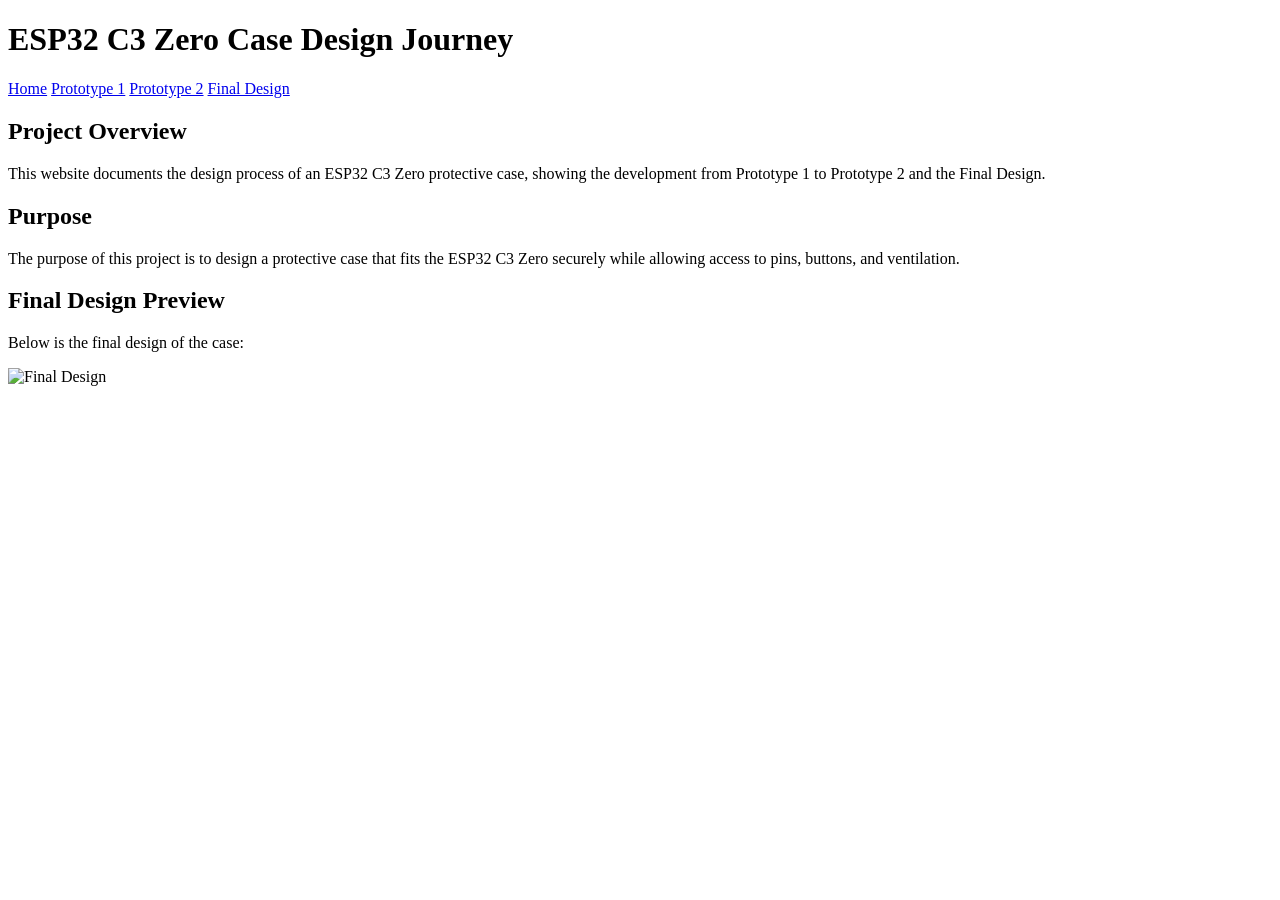
==== index.html @ 3f864452 "First website upload" ====
<!DOCTYPE html>
<html>

<head>
    <title>ESP32 C3 Case Design</title>
    <link rel="stylesheet" href="CSS/style.css">
</head>

<body>

<header>
    <h1>ESP32 C3 Zero Case Design Journey</h1>

    <nav>
        <a href="index.html">Home</a>
        <a href="prototype1.html">Prototype 1</a>
        <a href="prototype2.html">Prototype 2</a>
        <a href="final.html">Final Design</a>
    </nav>
</header>

<main>

    <h2>Project Overview</h2>

    <p>
        This website documents the design process of an ESP32 C3 Zero protective case, showing the development from Prototype 1 to Prototype 2 and the Final Design.
    </p>

    <h2>Purpose</h2>

    <p>
        The purpose of this project is to design a protective case that fits the ESP32 C3 Zero securely while allowing access to pins, buttons, and ventilation.
    </p>

    <h2>Final Design Preview</h2>

    <p>Below is the final design of the case:</p>

    <img src="images/final.png" alt="Final Design">

</main>

</body>

</html>
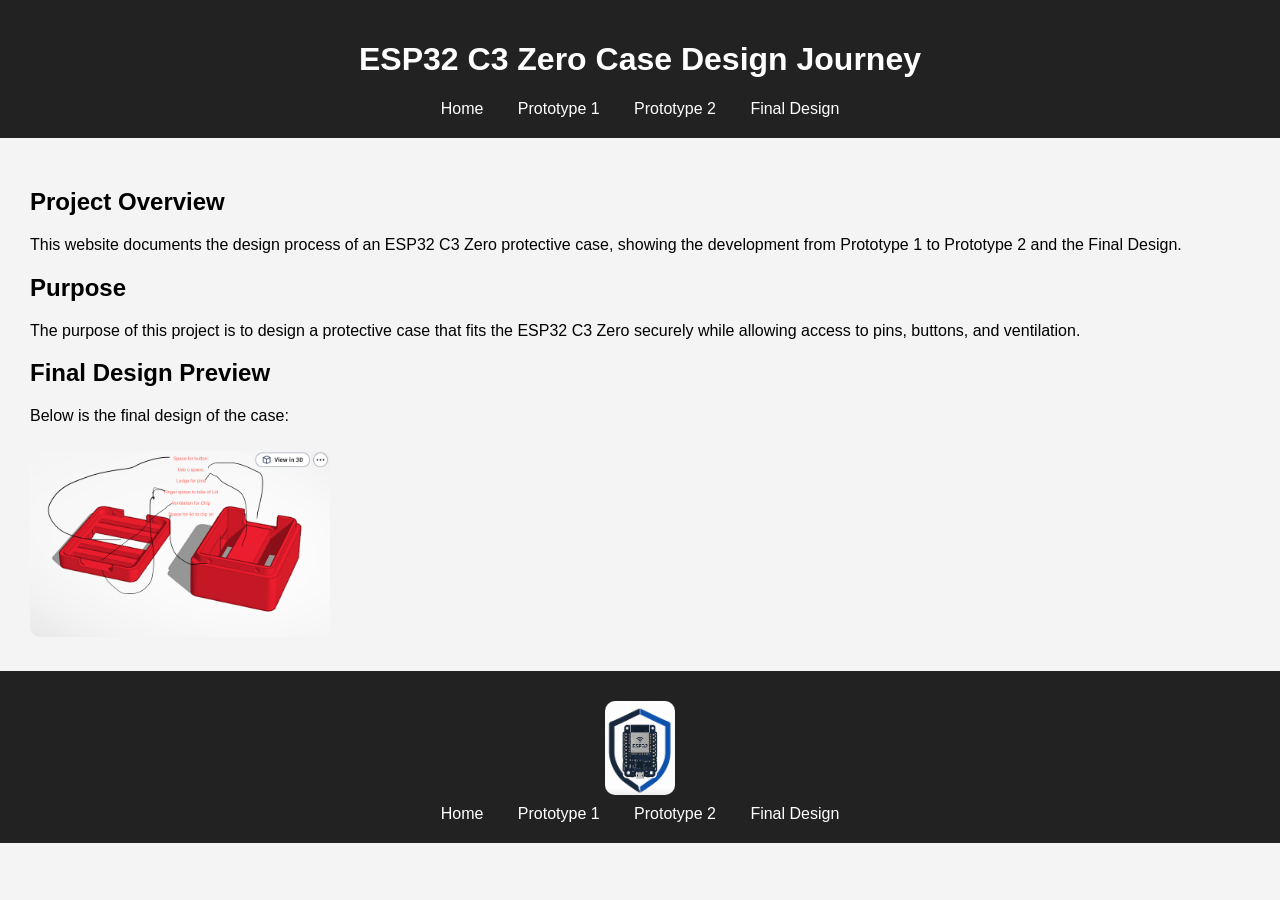
==== commit a70e4e58: "Add files via upload" ====
--- a/index.html
+++ b/index.html
@@ -43,4 +43,19 @@
 
 </body>
 
-</html>+</html>
+
+<header>
+
+  <a href="index.html">
+    <img src="images/logo.png" class="logo" alt="logo">
+  </a>
+
+  <nav>
+    <a href="index.html">Home</a>
+    <a href="prototype1.html">Prototype 1</a>
+    <a href="prototype2.html">Prototype 2</a>
+    <a href="final.html">Final Design</a>
+  </nav>
+
+</header>
--- a/CSS/style.css
+++ b/CSS/style.css
@@ -0,0 +1,51 @@
+body {
+    font-family: Arial, sans-serif;
+    margin: 0;
+    background: #f4f4f4;
+}
+
+header {
+    background: #222;
+    color: white;
+    padding: 20px;
+    text-align: center;
+}
+
+nav {
+    margin-top: 10px;
+}
+
+nav a {
+    color: white;
+    margin: 0 15px;
+    text-decoration: none;
+}
+
+nav a:hover {
+    text-decoration: underline;
+}
+
+main {
+    padding: 30px;
+}
+
+img {
+    width: 300px;
+    border-radius: 10px;
+    margin-top: 10px;
+}
+
+form {
+    background: white;
+    padding: 20px;
+    width: 300px;
+    border-radius: 8px;
+}
+
+.logo {
+  width: 70px;
+  height: auto;
+  display: block;
+  margin: 10px auto;
+  cursor: pointer;
+}
